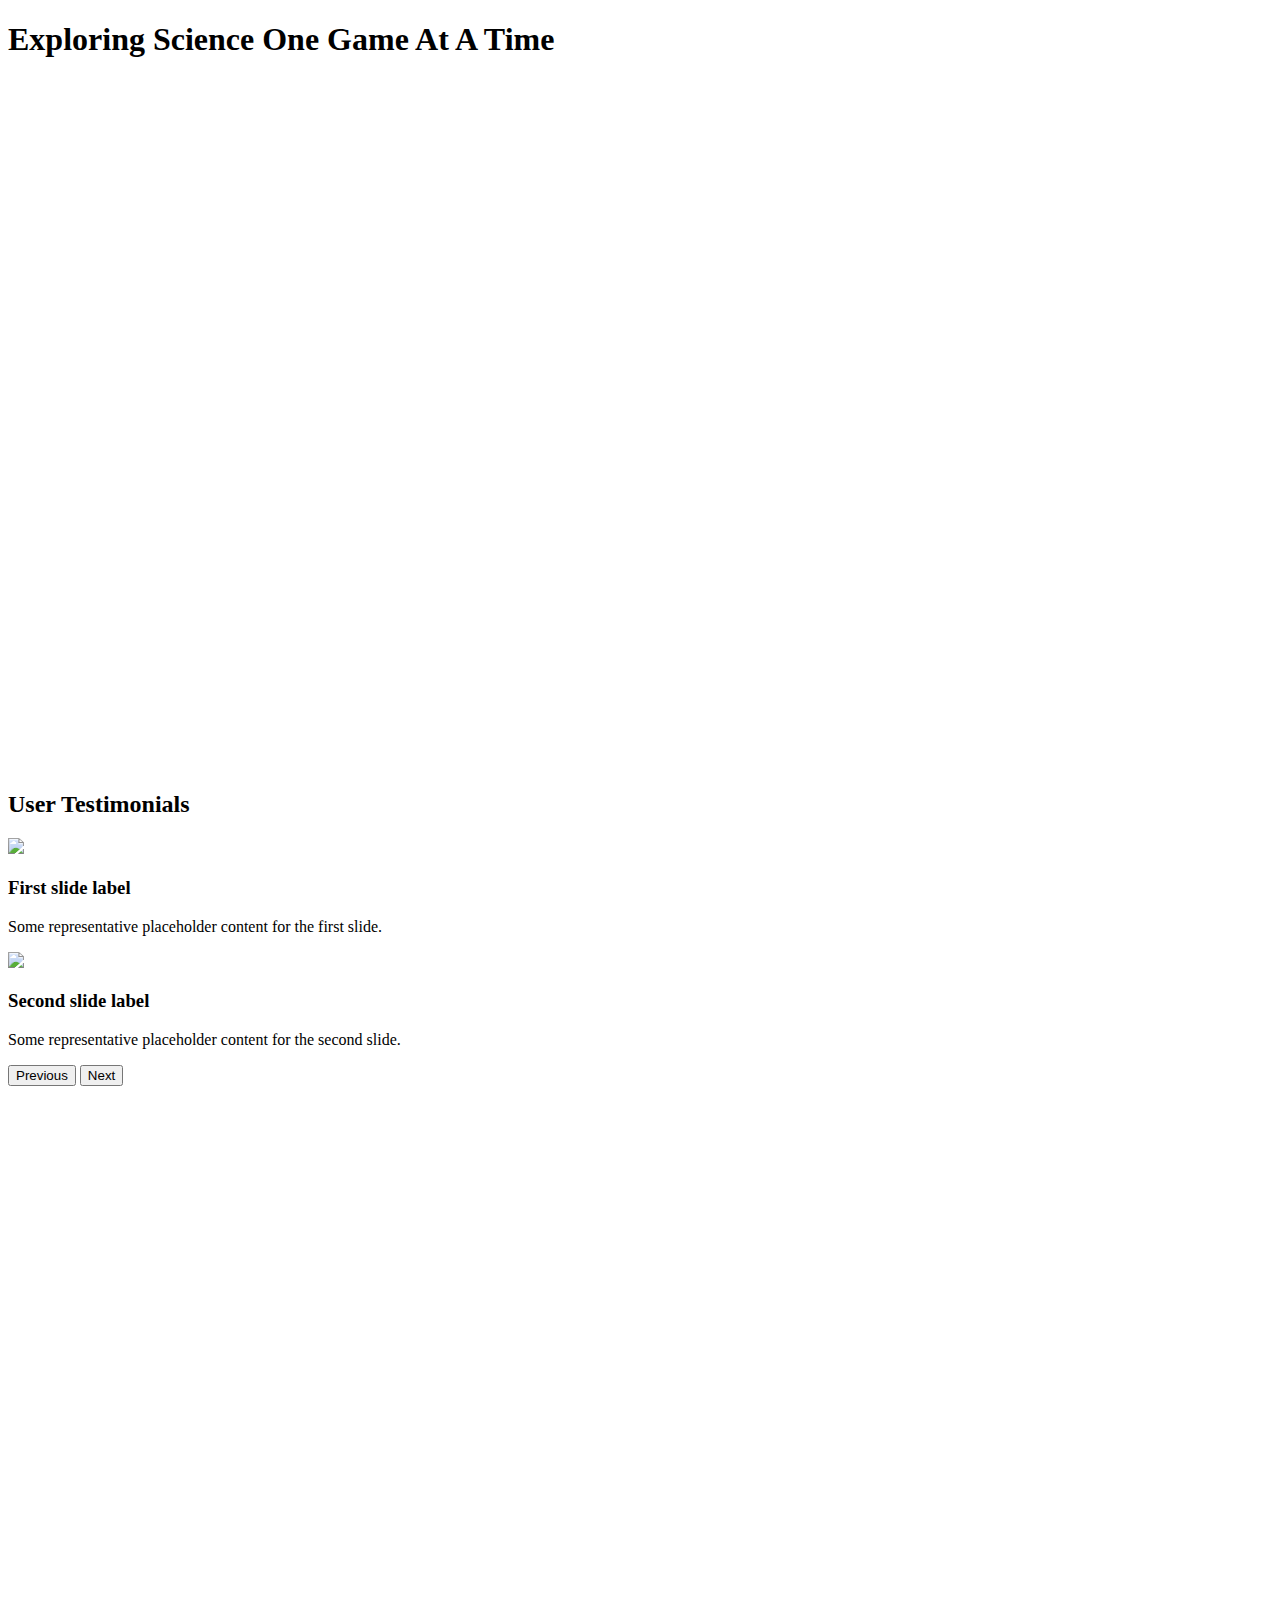
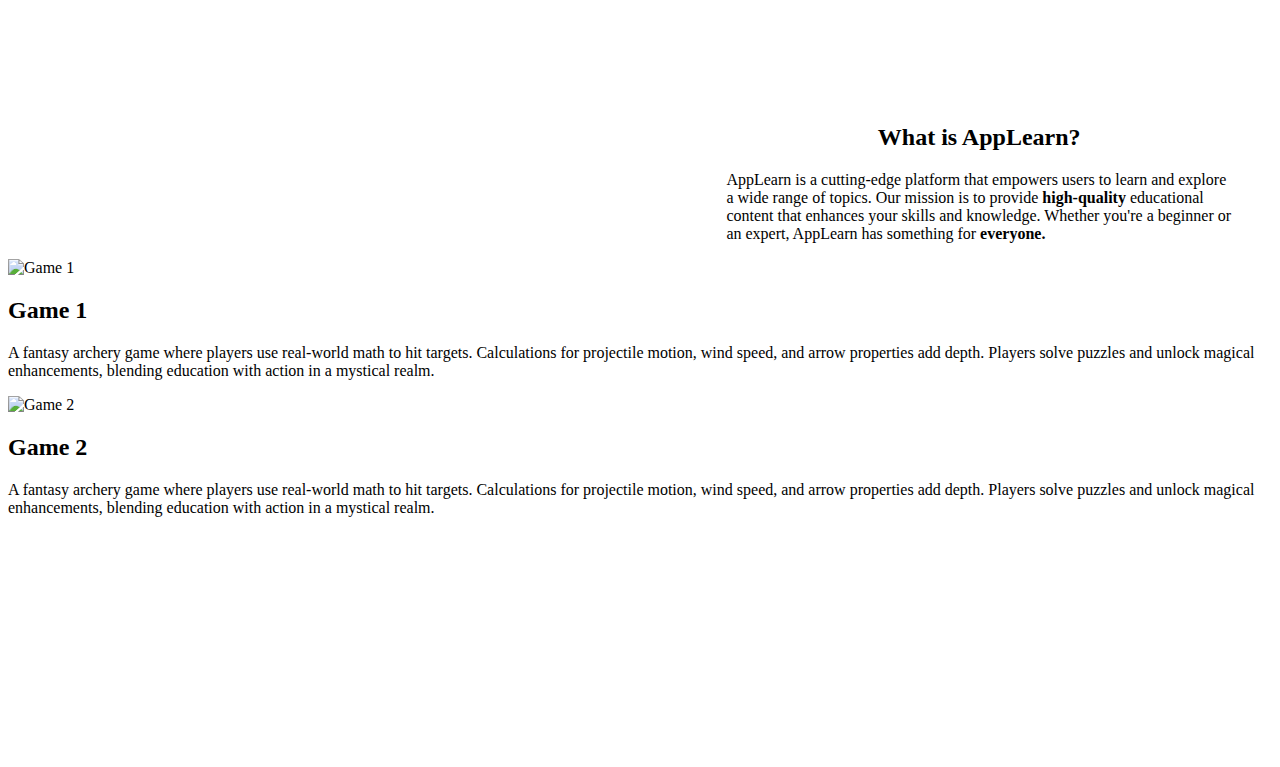
==== AppLearn/Views/Home/Index.html @ 25648cd1 "added html file" ====
﻿<!DOCTYPE html>
<html>
<head>
    <meta charset="utf-8" />
    <title>AppLearn</title>
    <link rel="stylesheet" href="~/css/site.css" />
    <script defer src="~/js/site.js"></script>
</head>
<body>
    <section id="WelcomeSection" style="min-height: 750px;">
        <div class="text-center">
            <div class="welcomeSection">
                <div class="hidden">
                    <div class="whiteBackground">
                        <h1>Exploring Science One Game At A Time</h1>
                    </div>
                </div>
            </div>
        </div>
    </section>
    <section id="Testimonials" style="min-height: 500px;">
        <div class="notFullContainer" style="height: max-content; margin: auto;">
            <div class="hidden">
                <h2 class="gameIntro text-center display-3" id="fade-on-scroll">User Testimonials</h2>
            </div>
            <div class="d-flex justify-content-center" style="margin-bottom:5vh;">
                <div id="gameCarousel" class="carousel w-50 slide" data-bs-ride="carousel">
                    <div class="carousel-inner">
                        <div class="carousel-item active">
                            <div class="carouselBorder">
                                <img class="d-block " src="https://americanradioworks.publicradio.org/features/personalized-learning/images/mooresville13.jpg">
                                <div class="carousel-caption d-none d-md-block">
                                    <h3 class="fs-3">First slide label</h3>
                                    <p class="fs-5">Some representative placeholder content for the first slide.</p>
                                </div>
                            </div>
                        </div>
                        <div class="carousel-item">
                            <div class="carouselBorder">
                                <img class="d-block" src="https://assets.gocoderz.com/site/wp-content/uploads/2016/07/cute-pupils-in-computer-class-with-teacher-1024x512.jpg" />
                                <div class="carousel-caption d-none d-md-block">
                                    <h3 class="fs-3">Second slide label</h3>
                                    <p class="fs-5">Some representative placeholder content for the second slide.</p>
                                </div>
                            </div>
                        </div>
                    </div>
                    <button class="carousel-control-prev" type="button" data-bs-target="#gameCarousel" data-bs-slide="prev">
                        <span class="carousel-control-prev-icon" aria-hidden="true"></span>
                        <span class="visually-hidden">Previous</span>
                    </button>
                    <button class="carousel-control-next" type="button" data-bs-target="#gameCarousel" data-bs-slide="next">
                        <span class="carousel-control-next-icon" aria-hidden="true"></span>
                        <span class="visually-hidden">Next</span>
                    </button>
                </div>
            </div>
        </div>
    </section>
    <section class="hidden" id="AppLearnInfo" style="min-height: 500px;">
        <div class="whatIsAppLearn">
            <div style="float: left; width: 60%; height: 400px; padding-left: 50px; padding-top: 13px; margin: auto;">
                <iframe id="youtubeBorder" width="700" height="375" src="https://www.youtube.com/embed/RdzCXBgB-9s" frameborder="0" allowfullscreen></iframe>
            </div>
            <div style="float: right; width: 40%; height: auto; padding-right: 40px; display: flex; align-items: center;">
                <div style="flex-direction: column;">
                    <h2 style="text-align: center;">What is AppLearn?</h2>
                    <p>
                        AppLearn is a cutting-edge platform that empowers users to learn and explore a wide range of topics.
                        Our mission is to provide <span style="font-weight:bold;">high-quality</span> educational content that enhances your skills and knowledge.
                        Whether you're a beginner or an expert, AppLearn has something for <span style="font-weight:bold;">everyone.</span>
                    </p>
                </div>
            </div>
            <div style="clear: both;"></div>
        </div>
    </section>
    <section class="game-section" style="min-height: 500px;">
        <div class="games">
            <div class="game hidden">
                <img src="~/img/video-game-controller-top.jpg" alt="Game 1">
                <h2>Game 1</h2>
                <p>
                    A fantasy archery game where players use real-world math to hit targets. Calculations for projectile motion,
                    wind speed, and arrow properties add depth. Players solve puzzles and unlock magical enhancements, blending
                    education with action in a mystical realm.
                </p>
            </div>

            <div class="game hidden">
                <img src="~/img/controller2.jpeg" alt="Game 2">
                <h2>Game 2</h2>
                <p>
                    A fantasy archery game where players use real-world math to hit targets. Calculations for projectile motion,
                    wind speed, and arrow properties add depth. Players solve puzzles and unlock magical enhancements, blending
                    education with action in a mystical realm.
                </p>
            </div>
        </div>

        <!-- Add more games as needed -->

    </section>
</body>
</html>
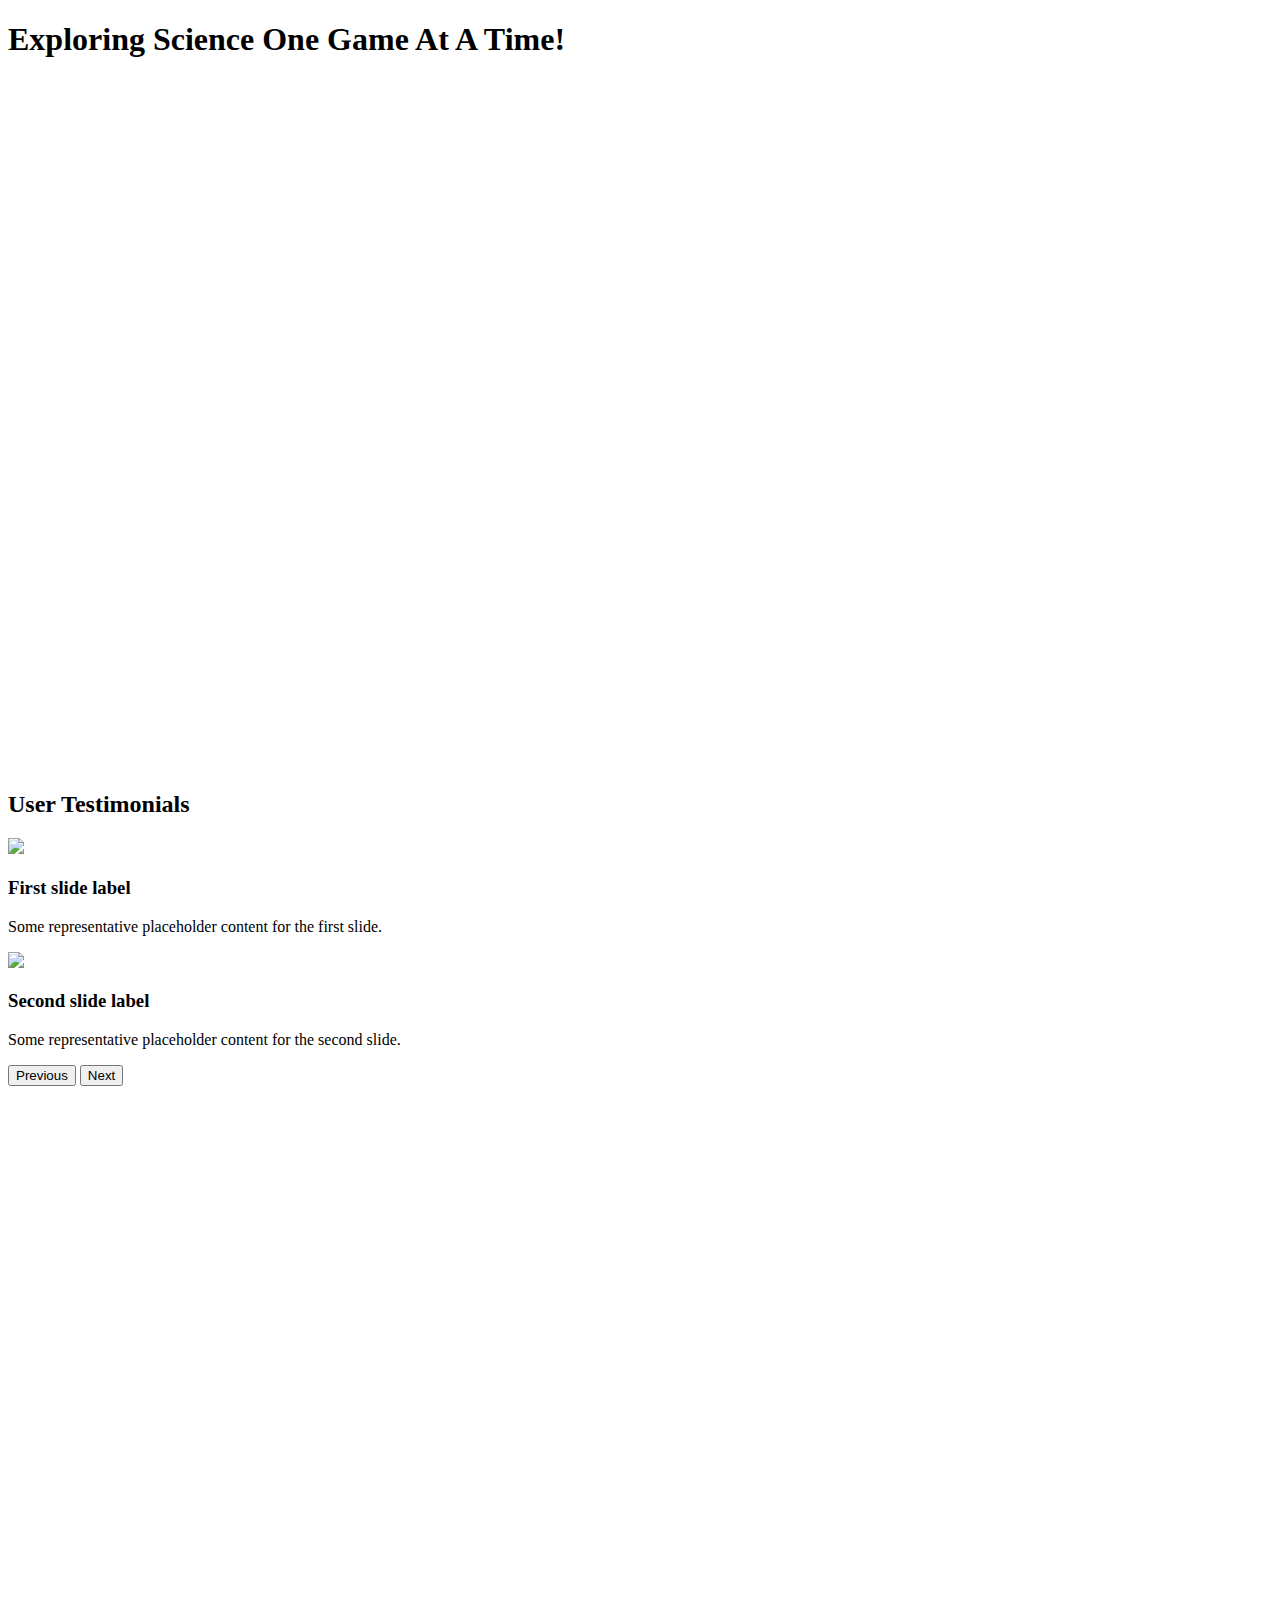
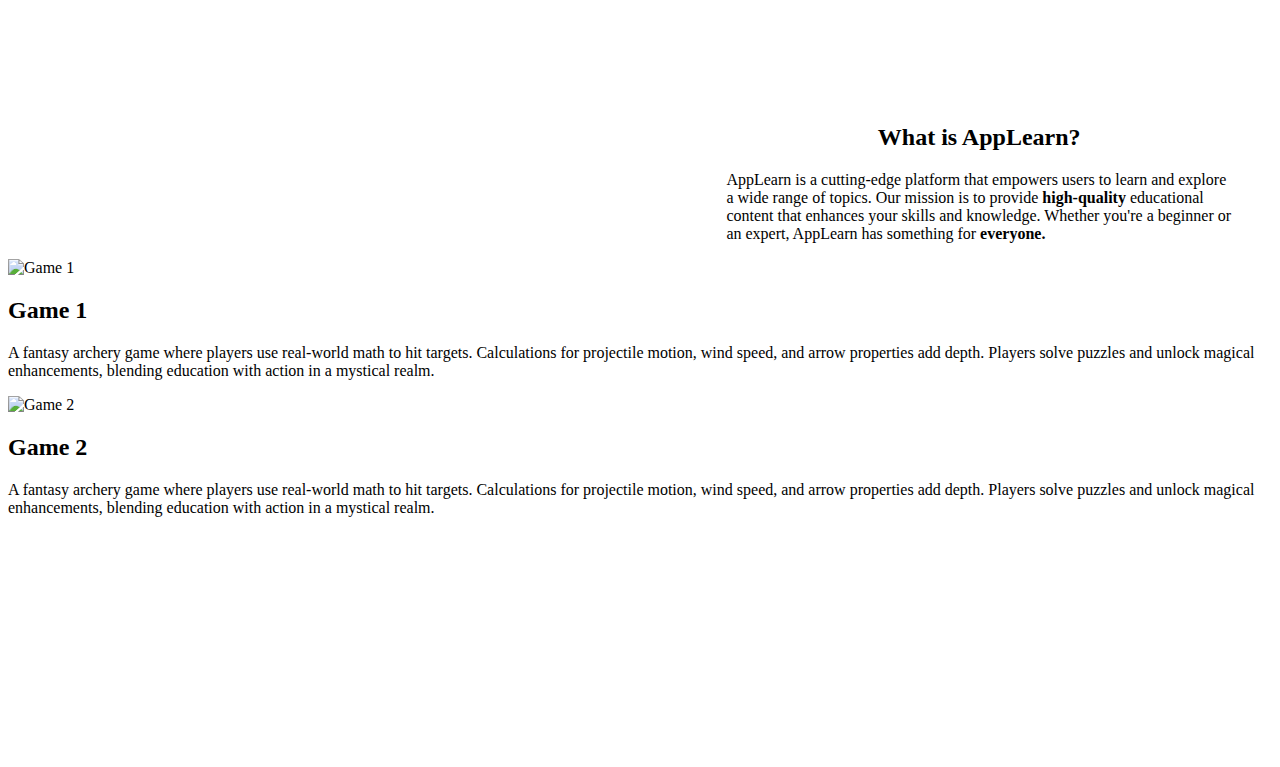
==== commit 8624ce05: "Update Index.html" ====
--- a/AppLearn/Views/Home/Index.html
+++ b/AppLearn/Views/Home/Index.html
@@ -3,8 +3,8 @@
 <head>
     <meta charset="utf-8" />
     <title>AppLearn</title>
-    <link rel="stylesheet" href="~/css/site.css" />
-    <script defer src="~/js/site.js"></script>
+    <link rel="stylesheet" href="/css/site.css" />
+    <script defer src="/js/site.js"></script>
 </head>
 <body>
     <section id="WelcomeSection" style="min-height: 750px;">
@@ -12,7 +12,7 @@
             <div class="welcomeSection">
                 <div class="hidden">
                     <div class="whiteBackground">
-                        <h1>Exploring Science One Game At A Time</h1>
+                        <h1>Exploring Science One Game At A Time!</h1>
                     </div>
                 </div>
             </div>
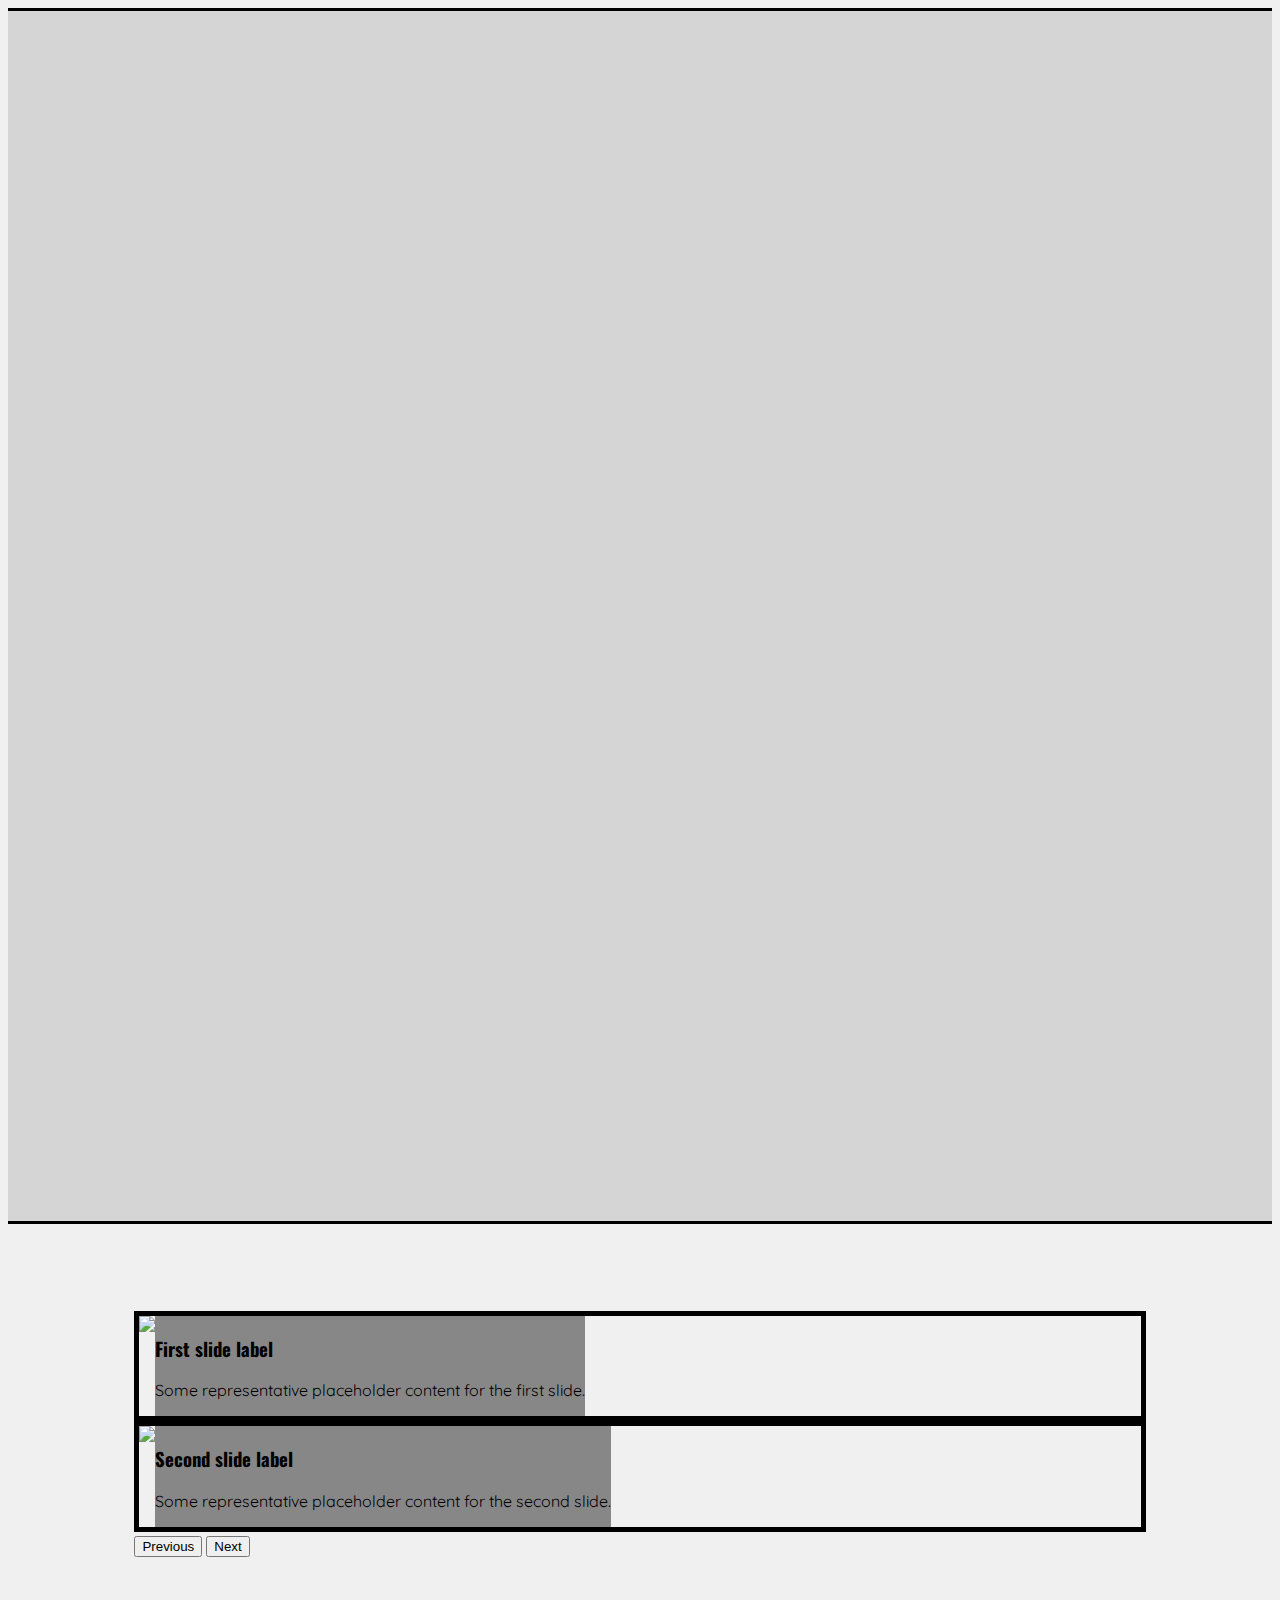
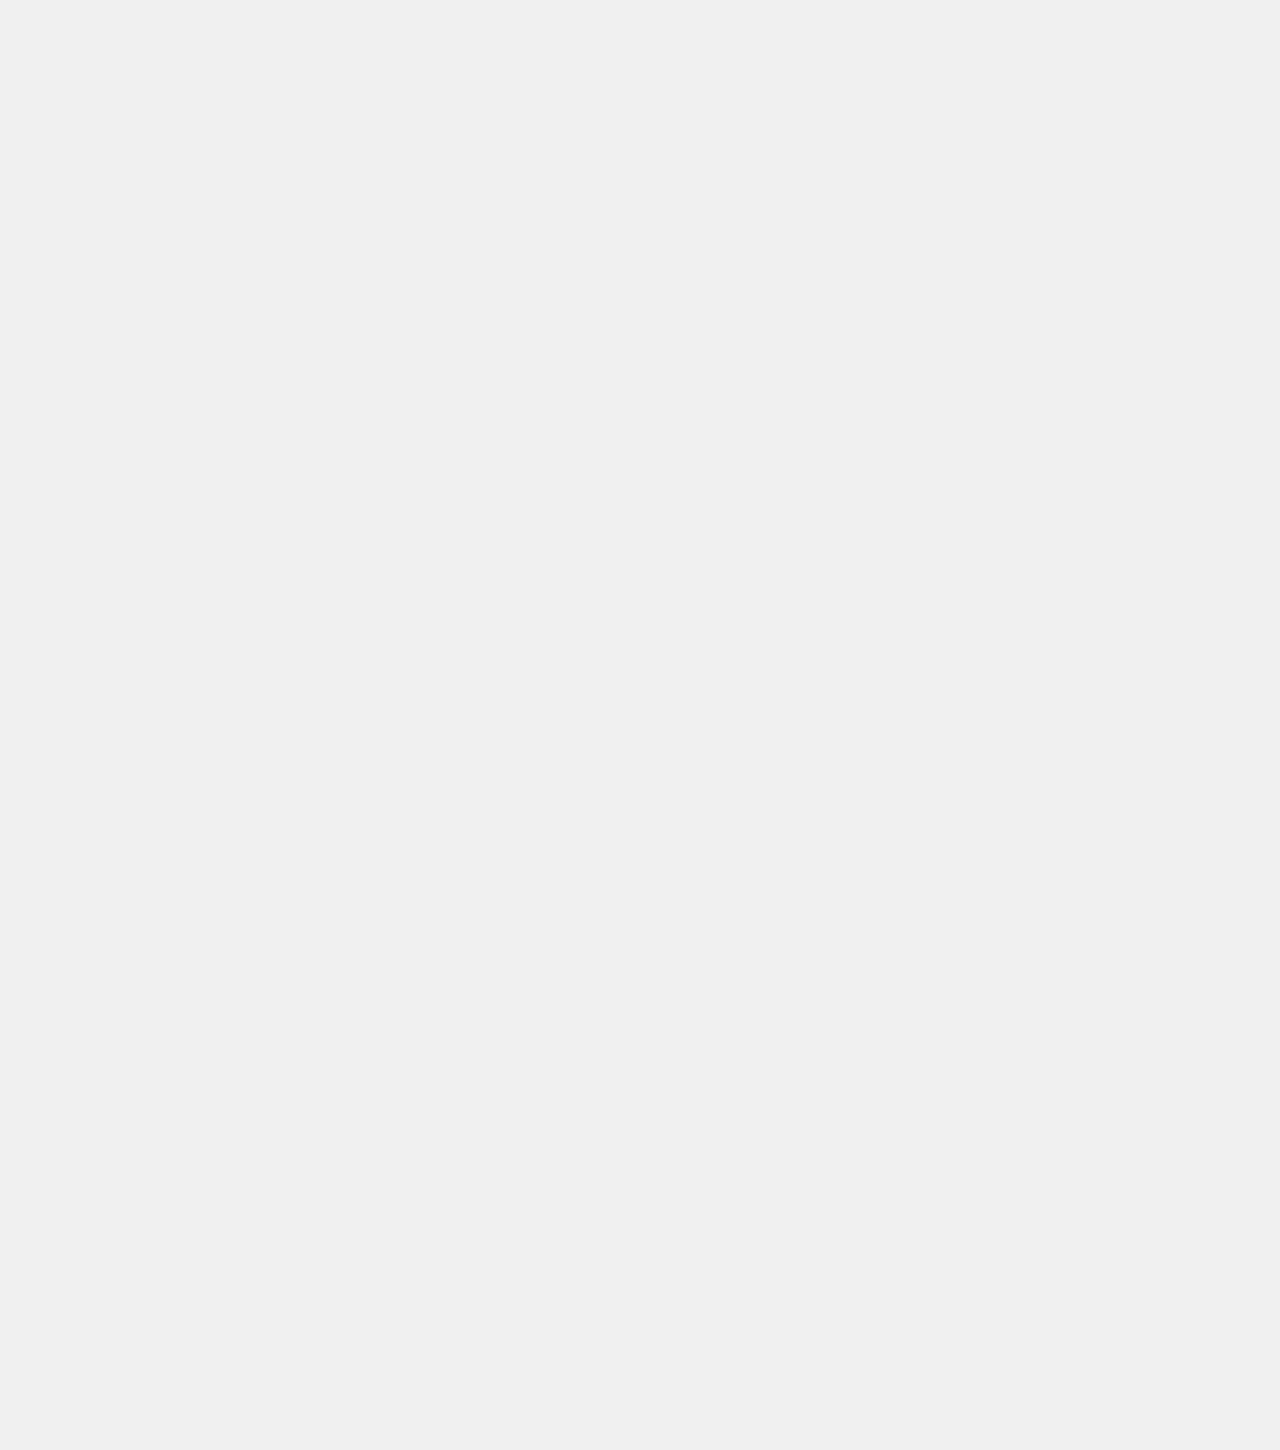
==== commit 423ff3de: "Update Index.html" ====
--- a/AppLearn/Views/Home/Index.html
+++ b/AppLearn/Views/Home/Index.html
@@ -3,16 +3,583 @@
 <head>
     <meta charset="utf-8" />
     <title>AppLearn</title>
-    <link rel="stylesheet" href="/css/site.css" />
-    <script defer src="/js/site.js"></script>
+    <link rel="stylesheet" href="wwwroot/css/site.css" />
+    <script defer src="wwwroot/js/site.js"></script>
+    <link href="https://cdn.jsdelivr.net/npm/bootstrap@5.2.3/dist/css/bootstrap.min.css" rel="stylesheet" integrity="sha384-rbsA2VBKQhggwzxH7pPCaAqO46MgnOM80zW1RWuH61DGLwZJEdK2Kadq2F9CUG65" crossorigin="anonymous">
 </head>
+    <style>
+        @import url('https://fonts.googleapis.com/css?family=Oswald&display=swap');
+@import url('https://fonts.googleapis.com/css?family=Quicksand&display=swap');
+@import url(https://fonts.googleapis.com/css?family=Open+Sans:400,500,300,700);
+
+html {
+    font-size: 14px;
+    position: relative;
+    min-height: 100%;
+}
+body {
+    font-family: 'Oswald';
+}
+p{
+    font-family:'Quicksand';
+}
+
+header {
+    font-family: Arial, Helvetica, sans-serif;
+}
+
+    header ul li {
+        margin-right: 30px; /* Adjust the spacing as needed */
+        position: center;
+    }
+
+html, body {
+    height: 100%;
+    /*--mainColor: #9b1f17;*/
+    --mainColor: white;
+    --secondaryColor: #1ebcc8;
+}
+
+
+
+footer{
+    border-top: solid;
+    border-color: black;
+    border-width: 10px;
+}
+.footer-distributed {
+    background: #666;
+    box-shadow: 0 1px 1px 0 rgba(0, 0, 0, 0.12);
+    box-sizing: border-box;
+    width: 100%;
+    text-align: left;
+    font: bold 16px sans-serif;
+    padding: 55px 50px;
+}
+
+    .footer-distributed .footer-left,
+    .footer-distributed .footer-center,
+    .footer-distributed .footer-right {
+        display: inline-block;
+        vertical-align: top;
+    }
+
+    /* Footer left */
+
+    .footer-distributed .footer-left {
+        width: 40%;
+    }
+
+    /* The company logo */
+
+    .footer-distributed h3 {
+        color: #ffffff;
+        font: normal 36px 'Open Sans', cursive;
+        margin: 0;
+    }
+
+
+    /* Footer links */
+
+    .footer-distributed .footer-links {
+        color: #ffffff;
+        margin: 20px 0 12px;
+        padding: 0;
+    }
+
+        .footer-distributed .footer-links a {
+            display: inline-block;
+            line-height: 1.8;
+            font-weight: 400;
+            text-decoration: none;
+            color: inherit;
+            padding-right: 5px;
+            transition: ease-in-out .5s;
+        }
+        
+
+    .footer-distributed .footer-company-name {
+        color: #222;
+        font-size: 14px;
+        font-weight: normal;
+        margin: 0;
+    }
+
+    /* Footer Center */
+
+    .footer-distributed .footer-center {
+        width: 35%;
+    }
+
+        .footer-distributed .footer-center i {
+            background-color: #33383b;
+            color: #ffffff;
+            font-size: 25px;
+            width: 38px;
+            height: 38px;
+            border-radius: 50%;
+            text-align: center;
+            line-height: 42px;
+            margin: 10px 15px;
+            vertical-align: middle;
+        }
+
+            .footer-distributed .footer-center i.fa-envelope {
+                font-size: 17px;
+                line-height: 38px;
+            }
+
+        .footer-distributed .footer-center p {
+            display: inline-block;
+            color: #ffffff;
+            font-weight: 400;
+            vertical-align: middle;
+            margin: 0;
+        }
+
+            .footer-distributed .footer-center p span {
+                display: block;
+                font-weight: normal;
+                font-size: 14px;
+                line-height: 2;
+            }
+
+            .footer-distributed .footer-center p a {
+                color: lightseagreen;
+                text-decoration: none;
+            }
+
+    .footer-links a:before  {
+        content: "" !important;
+        font-weight: 300;
+        font-size: 20px;
+        left: 0;
+        color: #fff;
+        display: inline-block;
+        padding-right: 5px;
+    }
+    #footer-hover-links:hover{
+        background-color: lightseagreen;
+        border-radius: 10px;
+    }
+
+    .footer-distributed .footer-links .link-1:before {
+        content: none;
+    }
+
+    /* Footer Right */
+
+    .footer-distributed .footer-right {
+        width: 20%;
+    }
+
+    .footer-distributed .footer-company-about {
+        line-height: 20px;
+        color: #92999f;
+        font-size: 13px;
+        font-weight: normal;
+        margin: 0;
+    }
+
+        .footer-distributed .footer-company-about span {
+            display: block;
+            color: #ffffff;
+            font-size: 14px;
+            font-weight: bold;
+            margin-bottom: 20px;
+        }
+
+    .footer-distributed .footer-icons {
+        margin-top: 25px;
+    }
+
+        .footer-distributed .footer-icons a {
+            display: inline-block;
+            width: 35px;
+            height: 35px;
+            cursor: pointer;
+            background-color: #33383b;
+            border-radius: 2px;
+            font-size: 20px;
+            color: #ffffff;
+            text-align: center;
+            line-height: 35px;
+            margin-right: 3px;
+            margin-bottom: 5px;
+        }
+
+/* If you don't want the footer to be responsive, remove these media queries */
+
+@media (max-width: 880px) {
+
+    .footer-distributed {
+        font: bold 14px sans-serif;
+    }
+
+        .footer-distributed .footer-left,
+        .footer-distributed .footer-center,
+        .footer-distributed .footer-right {
+            display: block;
+            width: 100%;
+            margin-bottom: 40px;
+            text-align: center;
+        }
+
+            .footer-distributed .footer-center i {
+                margin-left: 0;
+            }
+}
+
+
+
+
+.navbar{
+    margin-bottom: 0px !important;
+    border-color: black !important;
+    border-bottom: solid !important;
+}
+
+.img-wrapper{
+    max-width: 100%;
+    height: 65vw;
+    display: flex;
+    justify-content: center;
+    align-items: flex-start;
+}
+.img{
+    max-width: 100%;
+    max-height: 100%;
+    left: 0%;
+    right: 0%;
+}
+
+@media screen and (min-width: 768px) {
+  html {
+    font-size: 16px;
+  }
+}
+
+@media screen and (max-width: 1024px) {
+    html {
+        font-size: 16px;
+    }
+
+    #gameCarousel{
+        width: 100%!important;
+        height:100%!important;
+    }
+
+}
+
+body {
+    margin-bottom: 60px;
+    background-color: #f0f0f0
+}
+
+.whiteBackground {
+    padding: 1vh 2vw 1vh 2vw;
+    background-color: white;
+    text-align: center;
+    border-radius: 30px;
+    box-shadow: 5px 10px 5px black;
+    margin: 10vh 10vw 10vh 10vw;
+}
+
+.centerText{
+    margin: auto;
+}
+.gameIntro{
+    margin-top: 2.5%;
+    margin-bottom: 2.5%;
+}
+
+
+.welcomeSection {
+    padding-top: 32vh;
+    padding-bottom: 46vh;
+    border-color: black;
+    border-bottom-style: solid;
+    border-top-style: solid;
+    background: url("https://img.freepik.com/free-vector/hand-drawn-colorful-science-education-background_23-2148489182.jpg?w=2000"),hsla(183, 62%, 0%, 0.11);
+    background-position: bottom;
+    background-blend-mode: multiply;
+    height: 100%;
+    min-height: max-content;
+    width: auto;
+    background-size: cover;
+    background-repeat: no-repeat;
+}
+
+@media screen and (max-width: 768px){
+    .whiteBackground h1{
+        font-size: 50px!important;
+    }
+}
+
+
+.whatIsAppLearn {
+    background-color: #1ebcc8;
+    color: white;
+    padding: 20px;
+    overflow: hidden;
+    min-height: 80vh;
+    display:flex;
+    flex-direction: row;
+}
+
+
+.whatIsAppLearn h2{
+    font-size: 5em;
+}
+
+.whatIsAppLearn p {
+    font-size: 1.5em;
+}
+
+
+@media screen and (max-width: 768px) {
+
+    .whatIsAppLearn{
+        flex-direction: column;
+    }
+
+    .whatIsAppLearn div{
+        width: 100%!important;
+        padding: 0!important;
+        display:flex;
+        justify-content:center;
+    }
+    .whatIsAppLearn h2 {
+        font-size: 2em;
+    }
+
+    .whatIsAppLearn p {
+        font-size: 1em;
+    }
+}
+
+.carousel-caption {
+    background: hsla(183, 62%, 0%, 0.44);
+}
+
+.bodyContainer{
+    max-width: 100%;
+    padding-left: 0px !important;
+    padding-right: 0px !important;
+}
+
+.notFullContainer{
+    max-width: 80%;
+    margin-left: auto;
+    margin-right: auto;
+    min-height: 37vw;
+    height: auto;
+}
+
+.button-container {
+    display: flex; /* Use flexbox to align buttons horizontally */
+    gap: 20px; /* Adjust the spacing between buttons */
+    margin-left: 20px;
+}
+
+.button-50 {
+    appearance: button;
+    background-color: #000;
+    background-image: none;
+    border: 1px solid #000;
+    border-radius: 4px;
+    box-shadow: #fff 4px 4px 0 0,#000 4px 4px 0 1px;
+    box-sizing: border-box;
+    color: #fff;
+    cursor: pointer;
+    display: inline-block;
+    font-family: ITCAvantGardeStd-Bk,Arial,sans-serif;
+    font-size: 12px;
+    font-weight: 400;
+    line-height: 20px;
+    margin: 0 5px 10px 0;
+    overflow: visible;
+    padding: 10px 35px;
+    text-align: center;
+    text-transform: none;
+    touch-action: manipulation;
+    user-select: none;
+    -webkit-user-select: none;
+    vertical-align: middle;
+    white-space: nowrap;
+}
+    .button-50:focus {
+        text-decoration: none;
+    }
+
+    .button-50:hover {
+        text-decoration: none;
+        color: inherit;
+    }
+
+    .button-50:active {
+        box-shadow: rgba(0, 0, 0, .125) 0 3px 5px inset;
+        outline: 0;
+    }
+
+    .button-50:not([disabled]):active {
+        box-shadow: #fff 2px 2px 0 0, #000 2px 2px 0 1px;
+        transform: translate(2px, 2px);
+    }
+
+
+@media (min-width: 768px) {
+    .button-50 {
+        padding: 10px 35px;
+    }
+}
+
+.game-section {
+    display: flex;
+    justify-content: space-around;
+    align-items: center;
+    flex-wrap: wrap;
+    padding: 20px;
+}
+
+
+
+.game {
+    text-align: center;
+    max-width: 400px;
+    margin: 15px;
+    border: 2px solid black;
+    border-radius: 10px;
+    overflow: hidden;
+    margin-top: 10vh; 
+}
+
+    .game img {
+        max-width: 100%;
+        height: auto;
+        border-bottom: 1px solid #ddd;
+        border-radius: 10px 10px 0 0;
+    }
+
+.game-content {
+    padding: 15px;
+}
+
+.game h2 {
+    margin: 10px 0;
+}
+
+.game p {
+    color: #555;
+}
+
+
+
+.header {
+    background-color: #9b1f17;
+    animation: fadeInAnimation ease 3s;
+    animation-iteration-count: 1;
+    animation-fill-mode: forwards;
+    position: fixed;
+    z-index: 2;
+    max-width: 100%;
+    left: 0%;
+    right: 0%;
+    
+}
+
+.whiteBackground h1 {
+    font-weight: bold;
+    font-size: 72px;
+    display: 5;
+    text-align:center;
+}
+
+
+.carouselBorder {
+    border-style: solid;
+    border-width: thick;
+    display: flex;
+    object-fit:contain;
+}
+.carouselBorder img {
+    max-width: 100%; /* Limit maximum width to container width */
+    height: auto; /* Maintain aspect ratio */
+    width: auto; /* Fix for IE8 */
+}
+#youtubeBorder {
+    border-style: solid;
+    border-width: thick;
+    height: 100%;
+    width: 65%;
+}
+.hidden {
+    opacity: 0;
+    filter: blur(5px);
+    transform: translateX(-20%);
+    transition: 1s;
+}
+
+.show {
+    opacity: 1;
+    filter: blur(0);
+    transform: translateX(0);
+}
+
+.game:nth-child(2){
+    transition-delay: 200ms;
+}
+.games{
+    display: flex;
+}
+.nav-fonts{
+    color: white;
+    font-size: 25px;
+    font-weight: bold;
+    text-align: center;
+}
+    .nav-fonts li {
+        padding-right: 1vw !important;
+        padding-left: 1vw !important;
+        margin-left: 1vw !important;
+        margin-right: 1vw !important;
+        align-items: center;
+        position: relative;
+        display: flex;
+        border-radius: 10px;
+        transition: ease-in-out .5s;
+    }
+.nav-fonts li:hover {
+    background: lightseagreen;
+    
+}
+
+@media (max-width: 760px)
+{
+    .nav-fonts li{
+        font-size: 20px;
+    }
+}
+
+@media (max-width: 480px) {
+    .nav-fonts li {
+        font-size: 15px;
+    }
+}
+#navbar {
+    top: 0;
+    width: 100%;
+    display: block;
+    transition: top 0.3s;
+}
+    </style>
 <body>
     <section id="WelcomeSection" style="min-height: 750px;">
         <div class="text-center">
             <div class="welcomeSection">
                 <div class="hidden">
                     <div class="whiteBackground">
-                        <h1>Exploring Science One Game At A Time!</h1>
+                        <h1>Exploring Science One Game At A Time</h1>
                     </div>
                 </div>
             </div>
